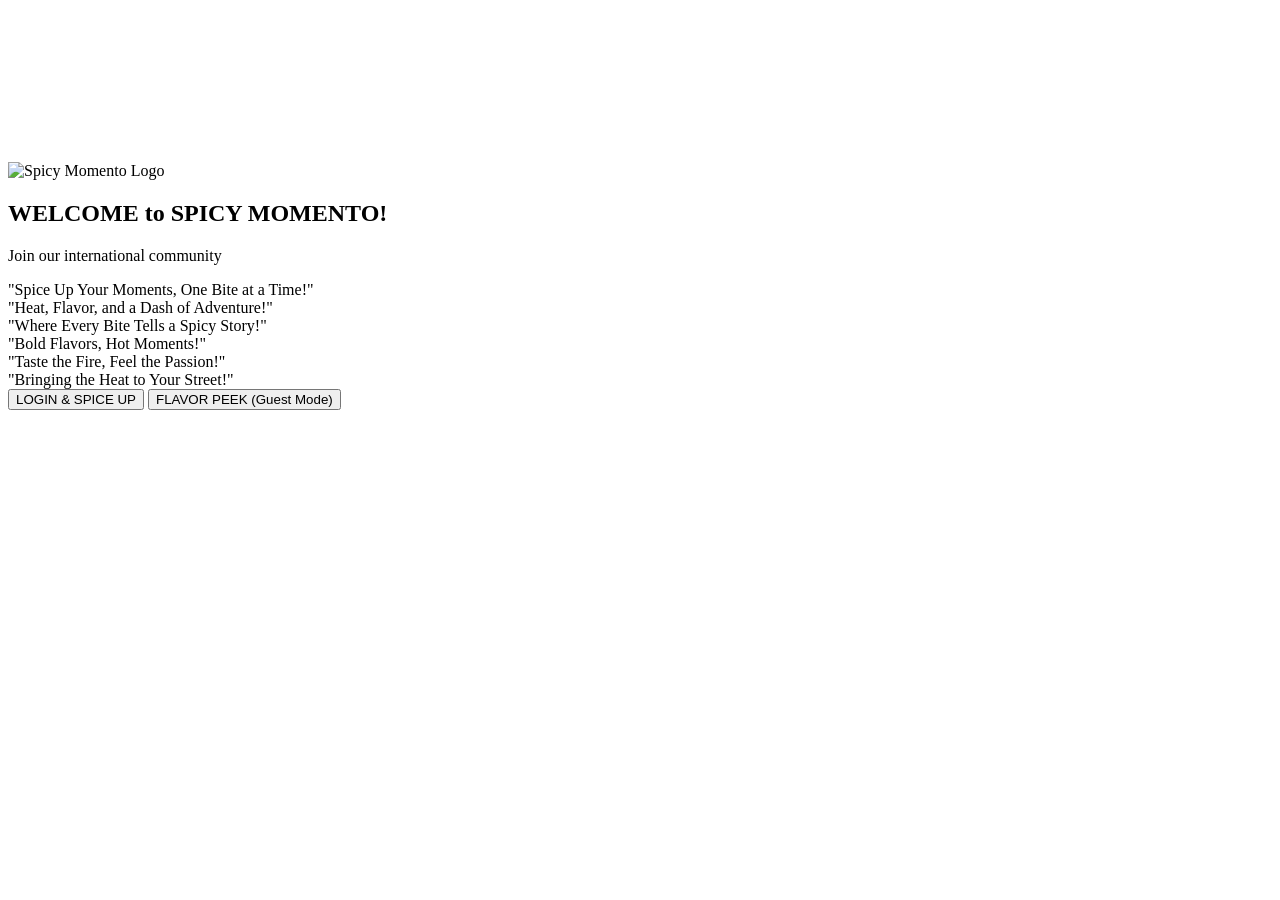
==== index.html @ 15806e8a "Create index.html" ====
<!DOCTYPE html>
<html lang="en">
<head>
    <meta charset="UTF-8">
    <meta name="viewport" content="width=device-width, initial-scale=1.0">
    <title>Spicy Momento - Welcome</title>
    <link rel="stylesheet" href="css/welcomepage.css">
    <script defer src="javascript/welcomepage.js"></script>
</head>
<body>
    <video autoplay muted loop class="video-background">
        <source src="images/loginpage/background/vecteezy_smoked-chicken-wings-falling-and-bouncing-in-ultra-slow_1620195.mp4" type="video/mp4">
    </video>
    
    <div class="container">
        <div class="left">
            <img id="logo" src="images/homepage/logo/Picsart_24-10-19_01-54-43-598.png" alt="Spicy Momento Logo">
        </div>

        <div class="right">
            <div class="text">
                <h2 id="name">WELCOME to SPICY MOMENTO!</h2>
                <p>Join our international community</p>
                </div>

                <div class="slideshow-container">
                    <div class="quote active">"Spice Up Your Moments, One Bite at a Time!"</div>
                    <div class="quote">"Heat, Flavor, and a Dash of Adventure!"</div>
                    <div class="quote">"Where Every Bite Tells a Spicy Story!"</div>
                    <div class="quote">"Bold Flavors, Hot Moments!"</div>
                    <div class="quote">"Taste the Fire, Feel the Passion!"</div>
                    <div class="quote">"Bringing the Heat to Your Street!"</div>
                </div>
            <div class="button-container">
                <button onclick="location.href='login.html'"> LOGIN & SPICE UP</button>
                <button onclick="location.href='homepage.html'"> FLAVOR PEEK (Guest Mode)</button>
            </div>
        </div>
    </div>
</body>
</html>
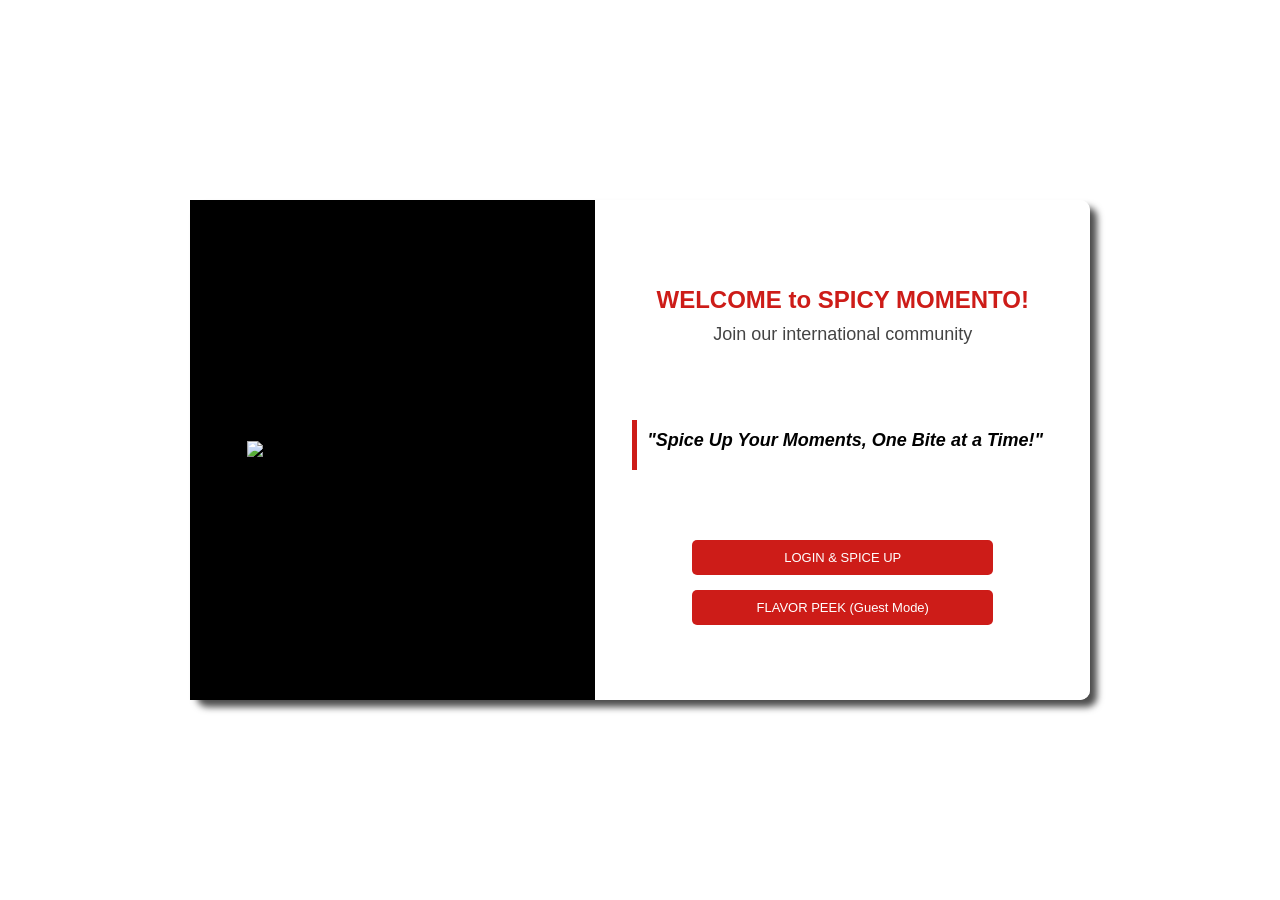
==== commit 6eeeb3ab: "Update index.html" ====
--- a/index.html
+++ b/index.html
@@ -4,7 +4,7 @@
     <meta charset="UTF-8">
     <meta name="viewport" content="width=device-width, initial-scale=1.0">
     <title>Spicy Momento - Welcome</title>
-    <link rel="stylesheet" href="css/welcomepage.css">
+    <link rel="stylesheet" href="assets/css/main.css">
     <script defer src="javascript/welcomepage.js"></script>
 </head>
 <body>
--- a/assets/css/main.css
+++ b/assets/css/main.css
@@ -0,0 +1,124 @@
+* {
+    margin: 0;
+    padding: 0;
+    box-sizing: border-box;
+    font-family: Arial, sans-serif;
+}
+
+body {
+    font-family: Arial, sans-serif;
+    height: 100vh;
+    color: #000000;
+    display: flex;
+    justify-content: center;
+    align-items: center;
+    position: relative;
+}
+
+.video-background {
+    position: absolute;
+    top: 0;
+    left: 0;
+    width: 100%;
+    height: 100%;
+    object-fit: cover;
+    z-index: -1;
+}
+
+.container {
+    display: flex;
+    width: 900px;
+    height: 500px;
+    background-color: rgba(255, 255, 255, 0.9); 
+    box-shadow: 7px 7px 7px rgba(0, 0, 0, 0.7);
+    border-radius: 10px;
+    text-align: center;
+}
+
+.left {
+    width: 450px;
+    display: flex;
+    justify-content: center;
+    align-items: center;
+    background-color: #000000;
+    padding: 20px;
+}
+
+#logo {
+    width: 80%;
+    height: auto;
+}
+
+.right {
+    width: 550px;
+    display: flex;
+    justify-content: center;
+    align-items: center;
+    padding: 20px;
+    flex-direction: column;
+    gap: 50px;
+}
+
+.text {
+    text-align: center;
+}
+
+#welcome {
+    font-size: 20px;
+    color: #cd1c18;
+}
+
+#name {
+    font-size: 24px;
+    color: #cd1c18;
+    font-weight: bold;
+    margin-top: 10px;
+}
+
+p {
+    font-size: 18px;
+    color: #444;
+    margin-top: 10px;
+    margin-bottom: 20px;
+}
+
+.slideshow-container {
+    position: relative;
+    width: 100%;
+    font-size: 18px;
+    font-weight: bold;
+    height: 60px;
+    display: flex;
+    align-items: center;
+    justify-content: center;
+    text-align: center;
+    cursor: pointer;
+}
+
+.quote {
+    display: none;
+    padding: 10px;
+    border-left: 5px solid #cd1c18;
+    height: 50px;
+    font-style: italic;
+}
+
+.active {
+    display: block;
+}
+
+button {
+    width: 90%;
+    padding: 10px;
+    margin-top: 15px;
+    background-color: #cd1c18;
+    color: white;
+    border: none;
+    border-radius: 5px;
+    font-size: 13px;
+    cursor: pointer;
+}
+
+button:hover {
+    background-color: #940a02;
+}
